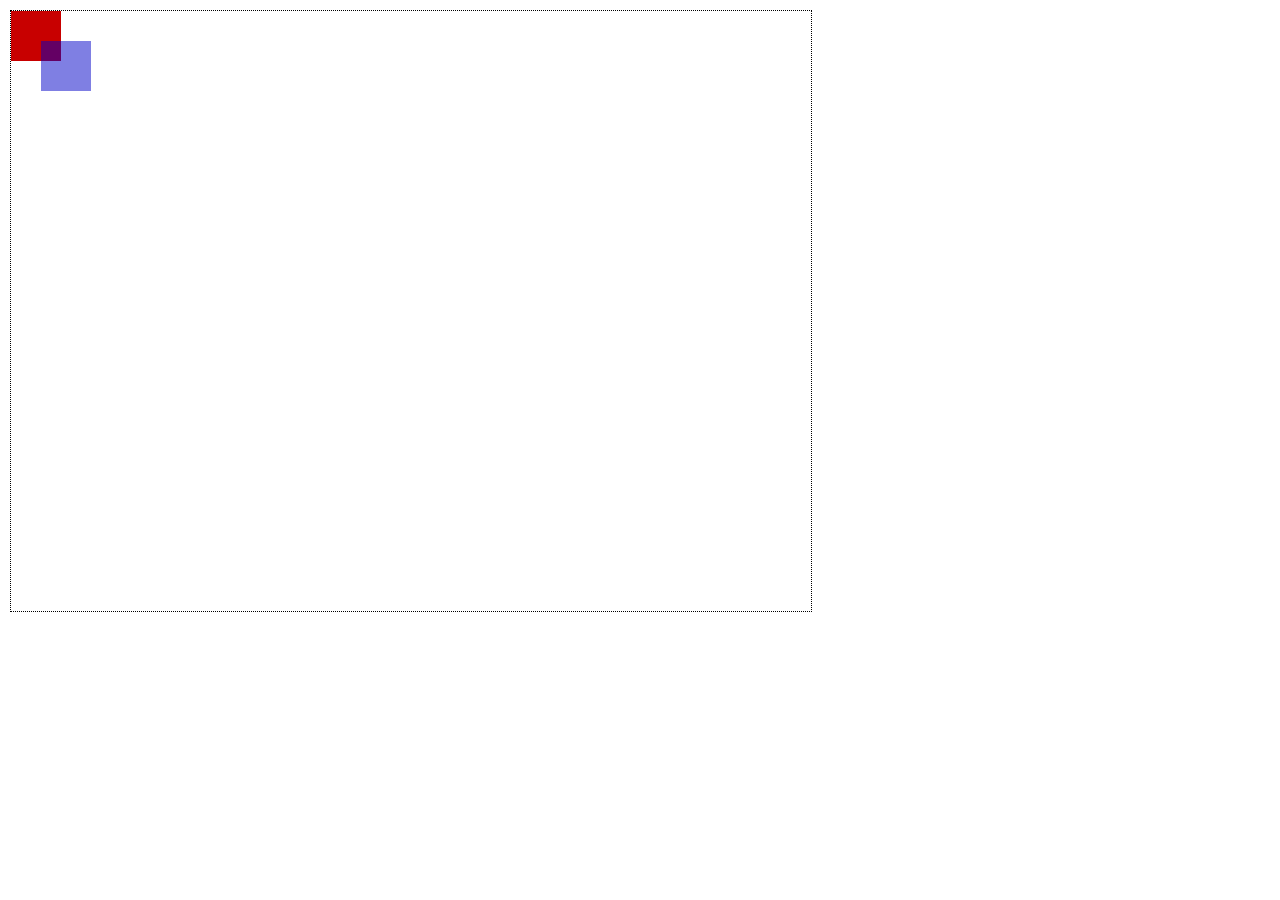
==== public/index.html @ 9f41d621 "Adding public project files" ====
<!doctype html>
<html>
  <head>
    <meta charset="utf-8">
    <meta name="viewport" content="width=device-width, initial-scale=1">
    <title>Maze Generator</title>
    <link rel="stylesheet" href="css/style.css">
  </head>

  <body>
    <div class="container">
      <canvas width="800" height="600" id="imagination"></canvas>
    </div>

    <script src="js/maze.js"></script>
  </body>
</html>
---- public/css/style.css ----
body {
  margin: 0;
  padding: 0;
}

.container {
  margin: 10px;
}

canvas {
  border: 1px dotted black;
}
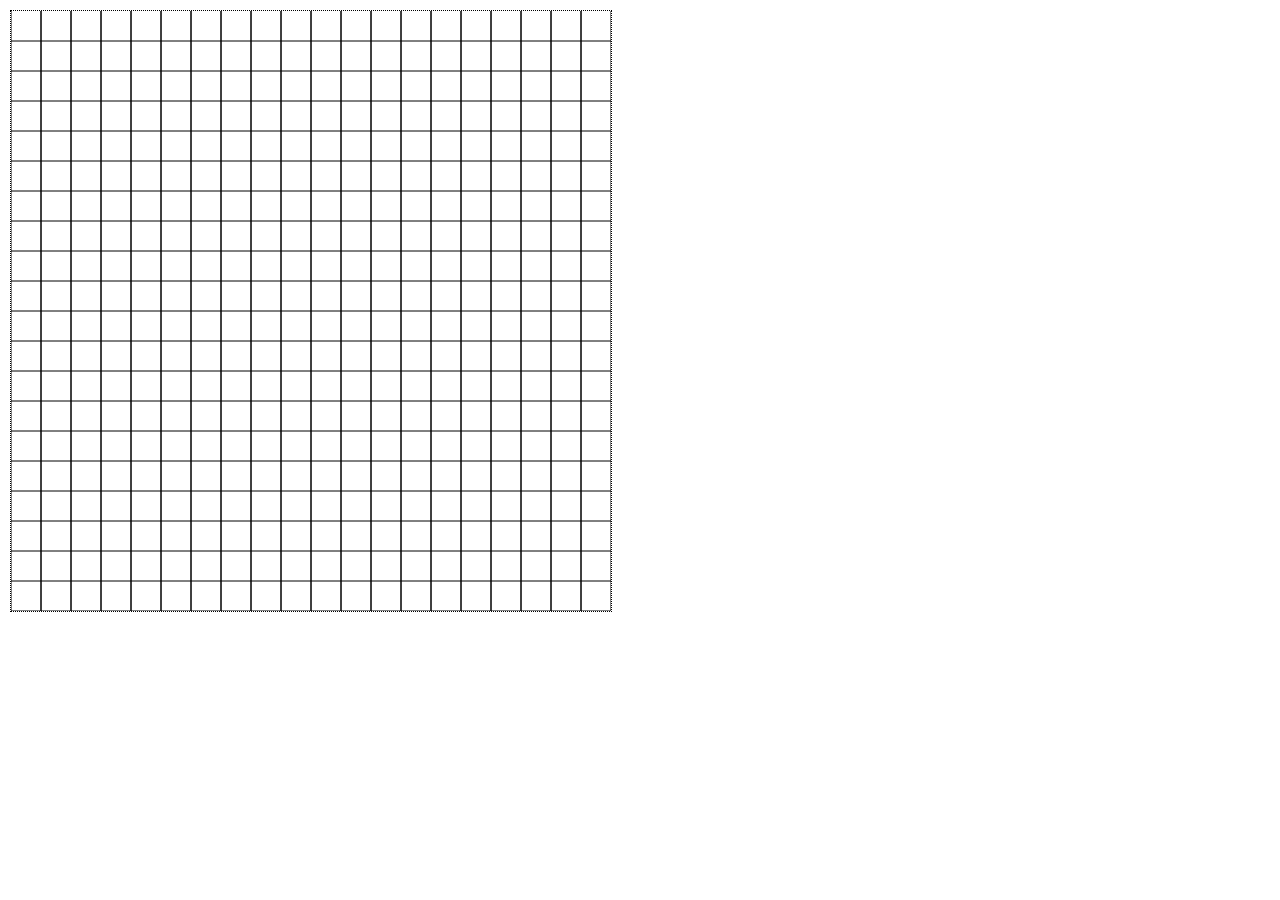
==== commit f3759c98: "Adding stroke maze walls" ====
--- a/public/index.html
+++ b/public/index.html
@@ -9,9 +9,14 @@
 
   <body>
     <div class="container">
-      <canvas width="800" height="600" id="imagination"></canvas>
+      <canvas width="600" height="600" id="imagination"></canvas>
     </div>
 
+    <!-- JS Source -->
     <script src="js/maze.js"></script>
+
+    <!-- Test Suite -->
+    <script src="test/pubtest.min.js"></script>
+    <script src="test/test-maze.js"></script>
   </body>
 </html>
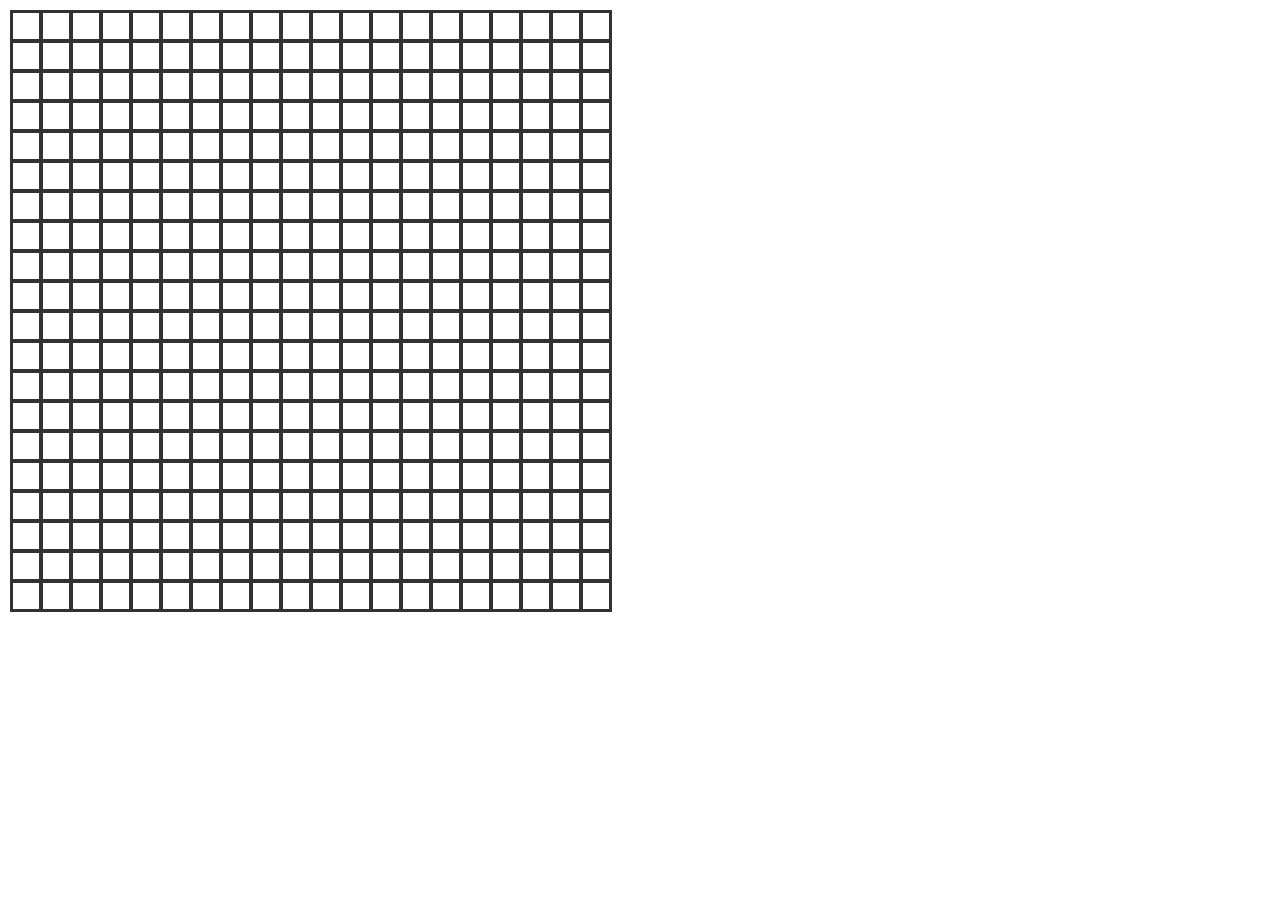
==== commit cd936e9b: "Starting to refactor MazeCell" ====
--- a/public/index.html
+++ b/public/index.html
@@ -14,6 +14,7 @@
 
     <!-- JS Source -->
     <script src="js/maze.js"></script>
+    <script src="js/main.js"></script>
 
     <!-- Test Suite -->
     <script src="test/pubtest.min.js"></script>
--- a/public/css/style.css
+++ b/public/css/style.css
@@ -8,5 +8,5 @@
 }
 
 canvas {
-  border: 1px dotted black;
+  border: 1px solid rgb(50, 50, 50);
 }
